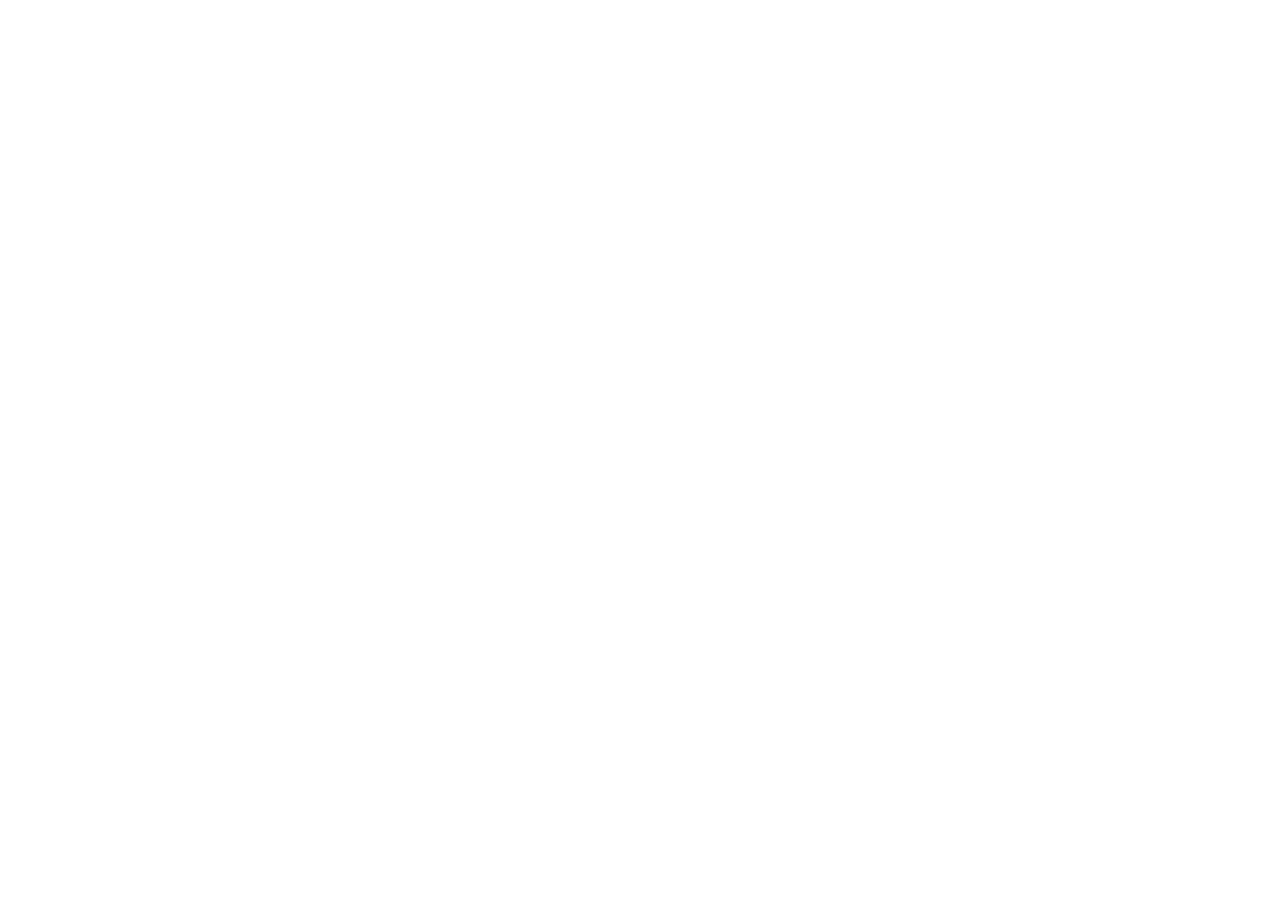
==== index.html @ a10c59a0 "added base files and folders" ====
<!doctype html>
<html lang="en">

<head>
  <title>Main Page</title>
  <!-- Required meta tags -->
  <meta charset="utf-8">
  <meta name="viewport" content="width=device-width, initial-scale=1, shrink-to-fit=no">

  <!-- Bootstrap CSS v5.2.1 -->
  <link href="https://cdn.jsdelivr.net/npm/bootstrap@5.2.1/dist/css/bootstrap.min.css" rel="stylesheet"
    integrity="sha384-iYQeCzEYFbKjA/T2uDLTpkwGzCiq6soy8tYaI1GyVh/UjpbCx/TYkiZhlZB6+fzT" crossorigin="anonymous">

</head>

<body>
  <header>
    <!-- place navbar here -->
  </header>
  <main>

  </main>
  <footer>
    <!-- place footer here -->
  </footer>
  <!-- Bootstrap JavaScript Libraries -->
  <script src="https://cdn.jsdelivr.net/npm/@popperjs/core@2.11.6/dist/umd/popper.min.js"
    integrity="sha384-oBqDVmMz9ATKxIep9tiCxS/Z9fNfEXiDAYTujMAeBAsjFuCZSmKbSSUnQlmh/jp3" crossorigin="anonymous">
  </script>

  <script src="https://cdn.jsdelivr.net/npm/bootstrap@5.2.1/dist/js/bootstrap.min.js"
    integrity="sha384-7VPbUDkoPSGFnVtYi0QogXtr74QeVeeIs99Qfg5YCF+TidwNdjvaKZX19NZ/e6oz" crossorigin="anonymous">
  </script>
</body>

</html>
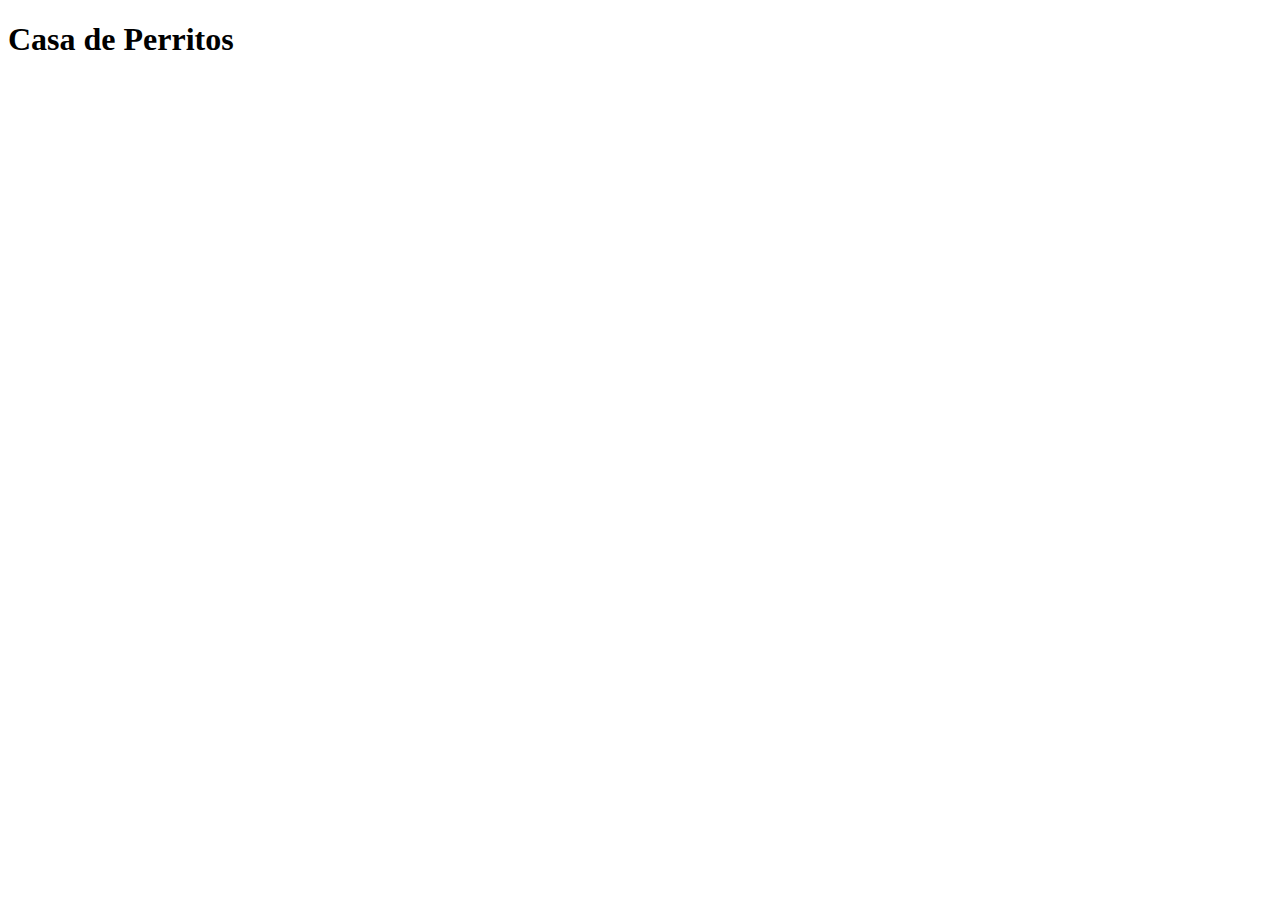
==== commit 01742d95: "added title" ====
--- a/index.html
+++ b/index.html
@@ -18,6 +18,7 @@
     <!-- place navbar here -->
   </header>
   <main>
+    <h1>Casa de Perritos</h1>
 
   </main>
   <footer>
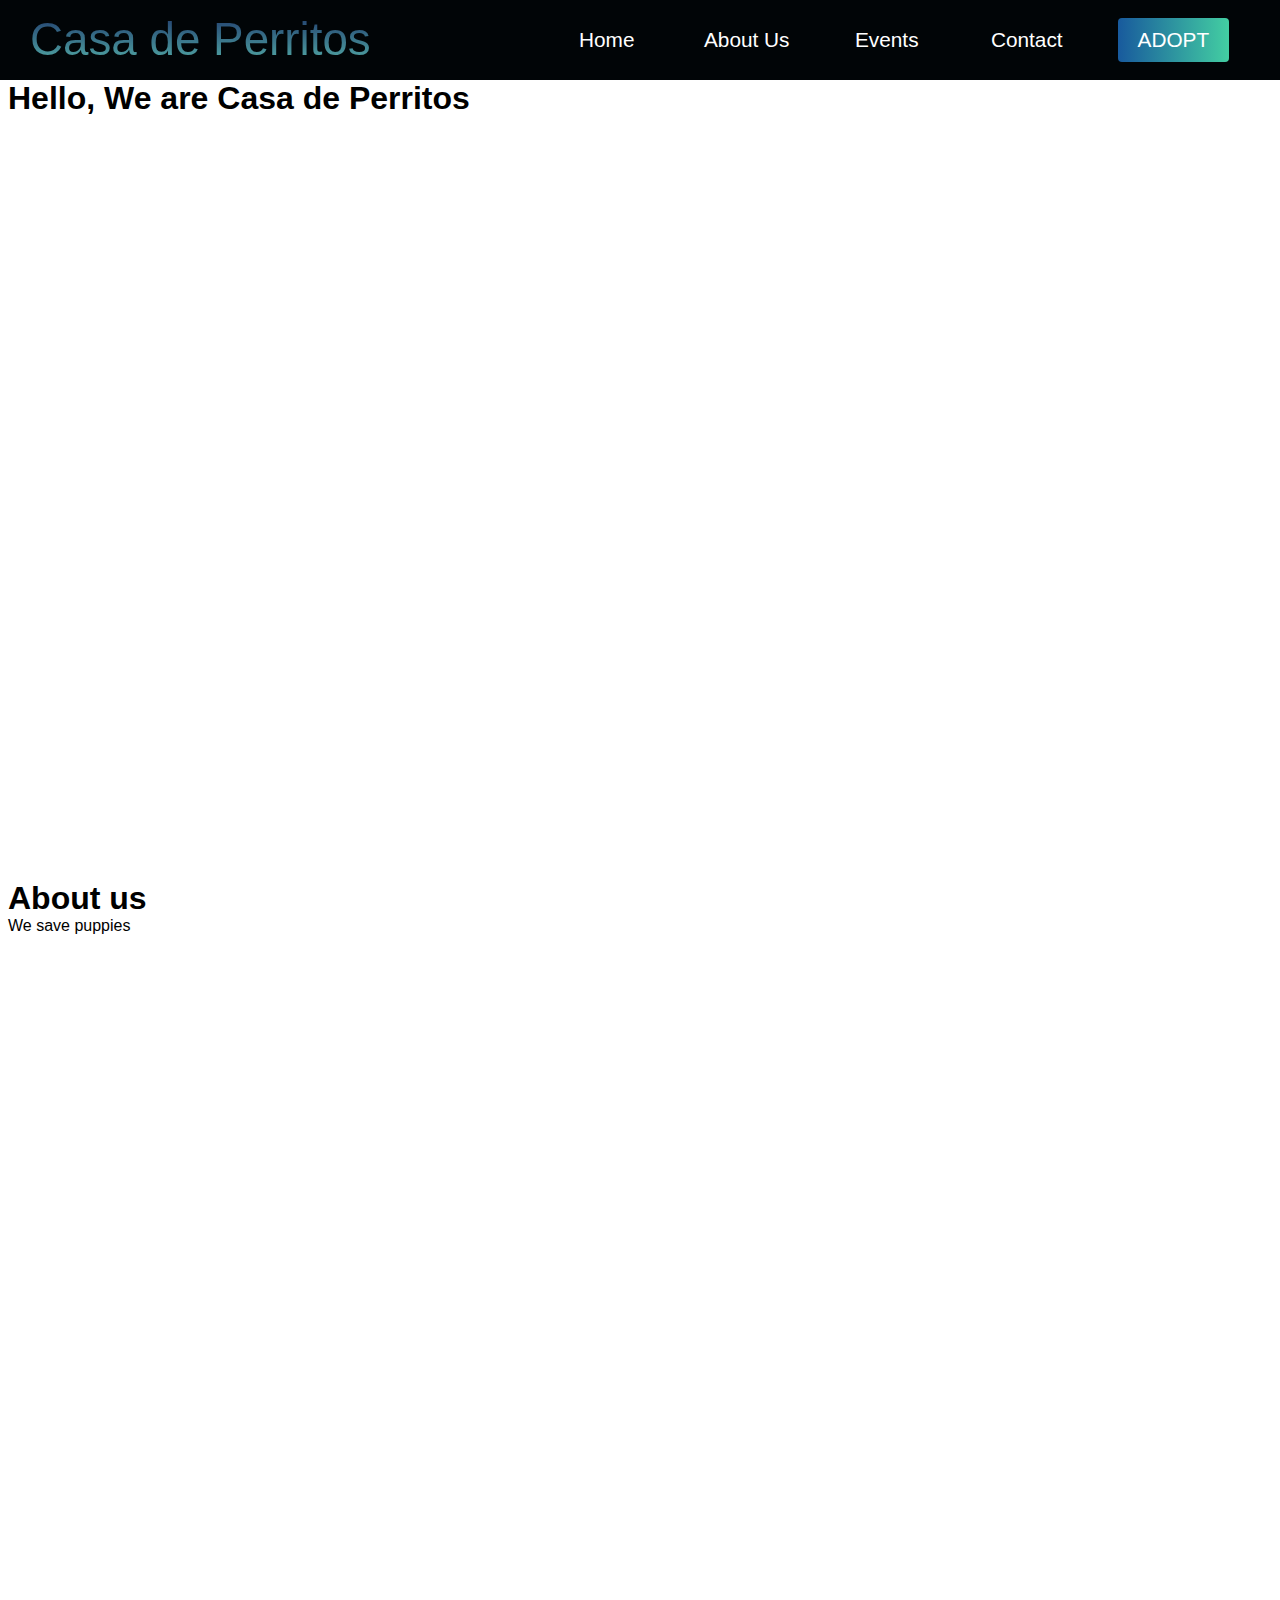
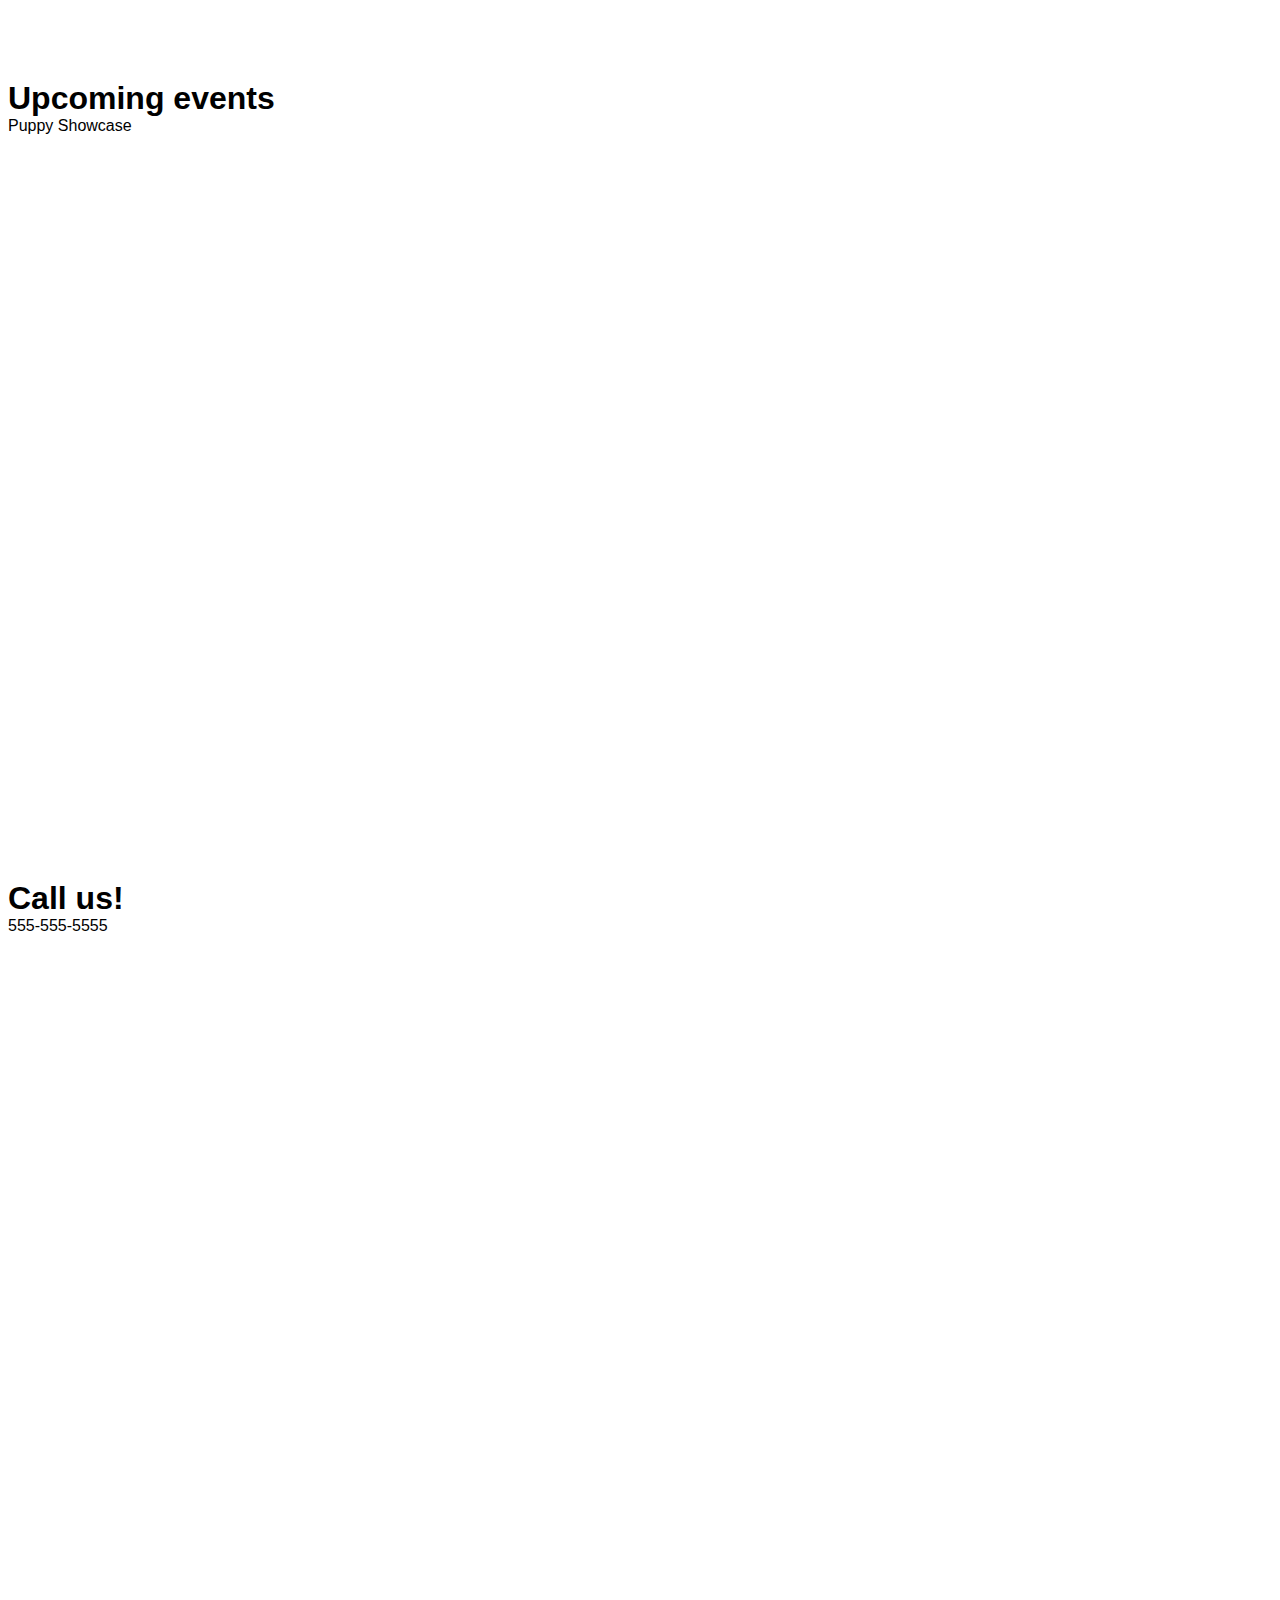
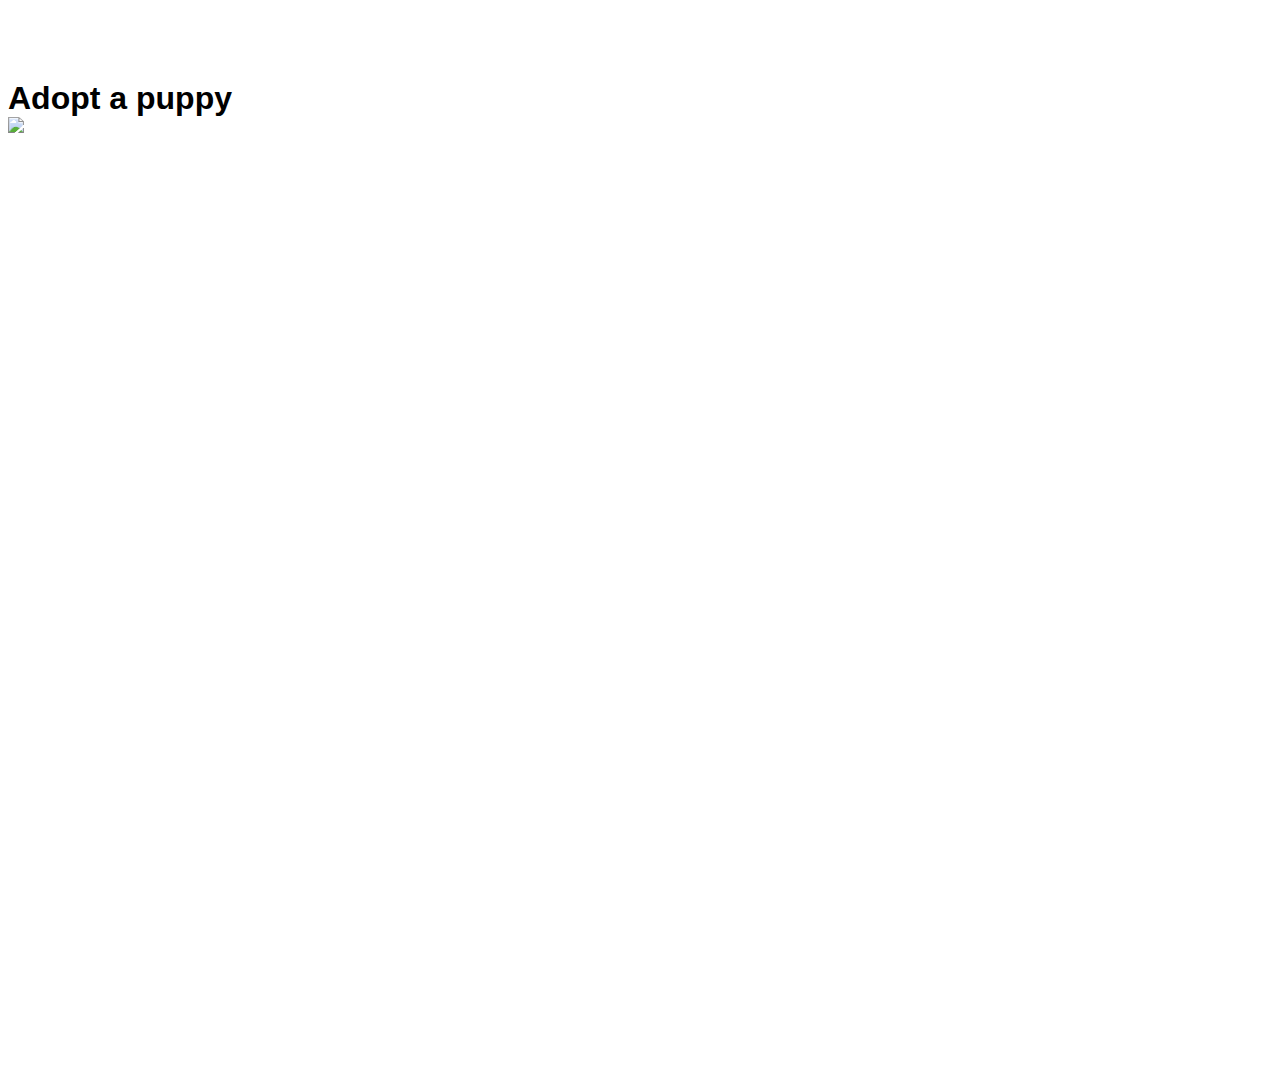
==== commit acecc9a0: "Base for website" ====
--- a/index.html
+++ b/index.html
@@ -2,36 +2,89 @@
 <html lang="en">
 
 <head>
-  <title>Main Page</title>
+  <title>Casa de Perritos</title>
   <!-- Required meta tags -->
   <meta charset="utf-8">
   <meta name="viewport" content="width=device-width, initial-scale=1, shrink-to-fit=no">
-
-  <!-- Bootstrap CSS v5.2.1 -->
+  <link rel="stylesheet" href="./css/index.css">
+  <!-- Bootstrap CSS v5.2.1 
   <link href="https://cdn.jsdelivr.net/npm/bootstrap@5.2.1/dist/css/bootstrap.min.css" rel="stylesheet"
     integrity="sha384-iYQeCzEYFbKjA/T2uDLTpkwGzCiq6soy8tYaI1GyVh/UjpbCx/TYkiZhlZB6+fzT" crossorigin="anonymous">
-
+    -->
 </head>
 
 <body>
-  <header>
-    <!-- place navbar here -->
-  </header>
+  <!-- Navbar -->
+  <nav class="navbar">
+    <div class="navbar-container">
+        <a href="#home" id="navbar-logo">Casa de Perritos</a>
+        <ul class="navbar-menu">
+            <li class="navbar-item">
+                <a href="#home" class="navbar-links" id="home-page">Home</a>
+            </li>
+            <li class="navbar-item">
+                <a href="#about" class="navbar-links" id="about-page">About Us</a>
+            </li>
+            <li class="navbar-item">
+                <a href="#events" class="navbar-links" id="events-page">Events</a>
+            </li>
+            <li class="navbar-item">
+              <a href="#contact" class="navbar-links" id="contact-page">Contact</a>
+            </li>
+            <li class="navbar-btn">
+                <a href="#adopt" class="button" id="adopt-page">ADOPT</a>
+            </li>
+        </ul>
+    </div>
+  </nav>
+  <!-- Navbar End -->
   <main>
-    <h1>Casa de Perritos</h1>
-
+      <!-- Home section -->
+      <div class="home" id="home">
+        <div class="home-container">
+            <h1 class="home-heading">Hello, We are <span>Casa de Perritos</span></h1>
+        </div>
+      </div>
+      <!-- About section -->
+      <div class="about" id="about">
+        <div class="about-container">
+            <h1 class="about-heading">About us</h1>
+            <p class="about-description">We save puppies</p>
+        </div>
+      </div>
+      <!-- Events section -->
+      <div class="events" id="events">
+        <div class="events-container">
+          <h1 class="about-heading">Upcoming events</h1>
+          <p class="about-description">Puppy Showcase</p>
+        </div>
+      </div>
+      <!-- Contact section -->
+      <div class="contact" id="contact">
+        <div class="contact-container">
+          <h1 class="about-heading">Call us!</h1>
+          <p class="about-description">555-555-5555</p>
+        </div>
+      </div>
+      <!-- Adopt section -->
+      <div class="adopt" id="adopt">
+        <div class="adopt-container">
+          <h1 class="about-heading">Adopt a puppy</h1>
+          <img src="https://www.thesprucepets.com/thmb/c87ds9hUAWMY1CnseyH-7oxRkOA=/2121x0/filters:no_upscale():strip_icc()/golden-retriever-puppy-in-grass-923135452-5c887d4146e0fb00013365ba.jpg" height="200px">
+        </div>
+      </div>
   </main>
   <footer>
     <!-- place footer here -->
   </footer>
-  <!-- Bootstrap JavaScript Libraries -->
+  <script src = "./js/index.js"></script>
+  <!-- Bootstrap JavaScript Libraries 
   <script src="https://cdn.jsdelivr.net/npm/@popperjs/core@2.11.6/dist/umd/popper.min.js"
     integrity="sha384-oBqDVmMz9ATKxIep9tiCxS/Z9fNfEXiDAYTujMAeBAsjFuCZSmKbSSUnQlmh/jp3" crossorigin="anonymous">
   </script>
 
   <script src="https://cdn.jsdelivr.net/npm/bootstrap@5.2.1/dist/js/bootstrap.min.js"
     integrity="sha384-7VPbUDkoPSGFnVtYi0QogXtr74QeVeeIs99Qfg5YCF+TidwNdjvaKZX19NZ/e6oz" crossorigin="anonymous">
-  </script>
+  </script> -->
 </body>
-
 </html>--- a/css/index.css
+++ b/css/index.css
@@ -0,0 +1,132 @@
+*{
+    box-sizing: border-box;
+    margin: 0 0em;
+    padding: 0;
+    font-family: 'Kumh Sans', sans-serif;
+    scroll-behavior: smooth;
+}
+
+/* NAVBAR */
+.navbar{
+    background: rgb(1, 5, 7);
+    height: 80px;
+    display: flex;
+    justify-content: center;
+    align-items: center;
+    font-size: 1.3em;
+    position: sticky;
+    top: 0;
+    z-index: 1000;
+}
+
+.navbar-container{
+    display: flex;
+    justify-content: space-between;
+    height: 80px;
+    z-index: 1;
+    width: 100%;
+    padding: 0 30px;
+}
+
+#navbar-logo{
+    background-color: #4484a4;
+    background-image: linear-gradient(to top, #63cfb9 0%, #121c5c 100%);
+    background-size: 100%;
+    -webkit-background-clip: text;
+    -moz-background-clip: text;
+    -webkit-text-fill-color: transparent;
+    -moz-text-fill-color: transparent;
+    display: flex;
+    align-items: center;
+    text-decoration: none;
+    font-size: 2.2em;
+    min-width: 350px;
+}
+
+.navbar-menu{
+    display: flex;
+    align-items: center;
+    list-style: none;
+}
+
+.navbar-item{
+    height: 80px;
+}
+
+.navbar-links{
+    color: white;
+    display: flex;
+    align-items: center;
+    justify-content: center;
+    width: 140px;
+    text-decoration: none;
+    height: 100%;
+    transition: all 0.2s ease;
+}
+
+.navbar-btn{
+    display: flex;
+    justify-content: center; 
+    align-items: center;
+    padding: 0 1em;
+    width: 100%;
+}
+
+.button{
+    display: flex;
+    justify-content: center;
+    align-items: center;
+    text-decoration: none;
+    padding: 10px 20px;
+    height: 100%;
+    width: 100%;
+    border: none;
+    outline: none;
+    border-radius: 4px;
+    /* gradient from gradientUI */
+    background: #43cea2;  /* fallback for old browsers */
+    background: -webkit-linear-gradient(to right, #185a9d, #43cea2);  /* Chrome 10-25, Safari 5.1-6 */
+    background: linear-gradient(to right, #185a9d, #43cea2); /* W3C, IE 10+/ Edge, Firefox 16+, Chrome 26+, Opera 12+, Safari 7+ */
+    color: white;
+    transition: all 0.3 ease;
+}
+
+.navbar-links:hover{
+    color: rgb(176, 26, 246);
+    transition: all 0.4s ease;
+}
+
+.highlight{
+    border-bottom: 4px solid rgb(132, 0, 255);
+}
+/* NAVBAR END */
+
+/* MAIN CONTENT */
+main{
+    margin: 0 .5em; 
+}
+
+.home-container{
+    min-height: 800px;
+}
+
+.about-container{
+    min-height: 800px;
+}
+
+.events-container{
+    min-height: 800px;
+}
+
+.contact-container{
+    min-height: 800px;
+}
+
+.adopt-container{
+    min-height: 1000px;
+}
+/* MAIN CONTENT END*/
+
+/* FOOTER */
+
+/* FOOTER END*/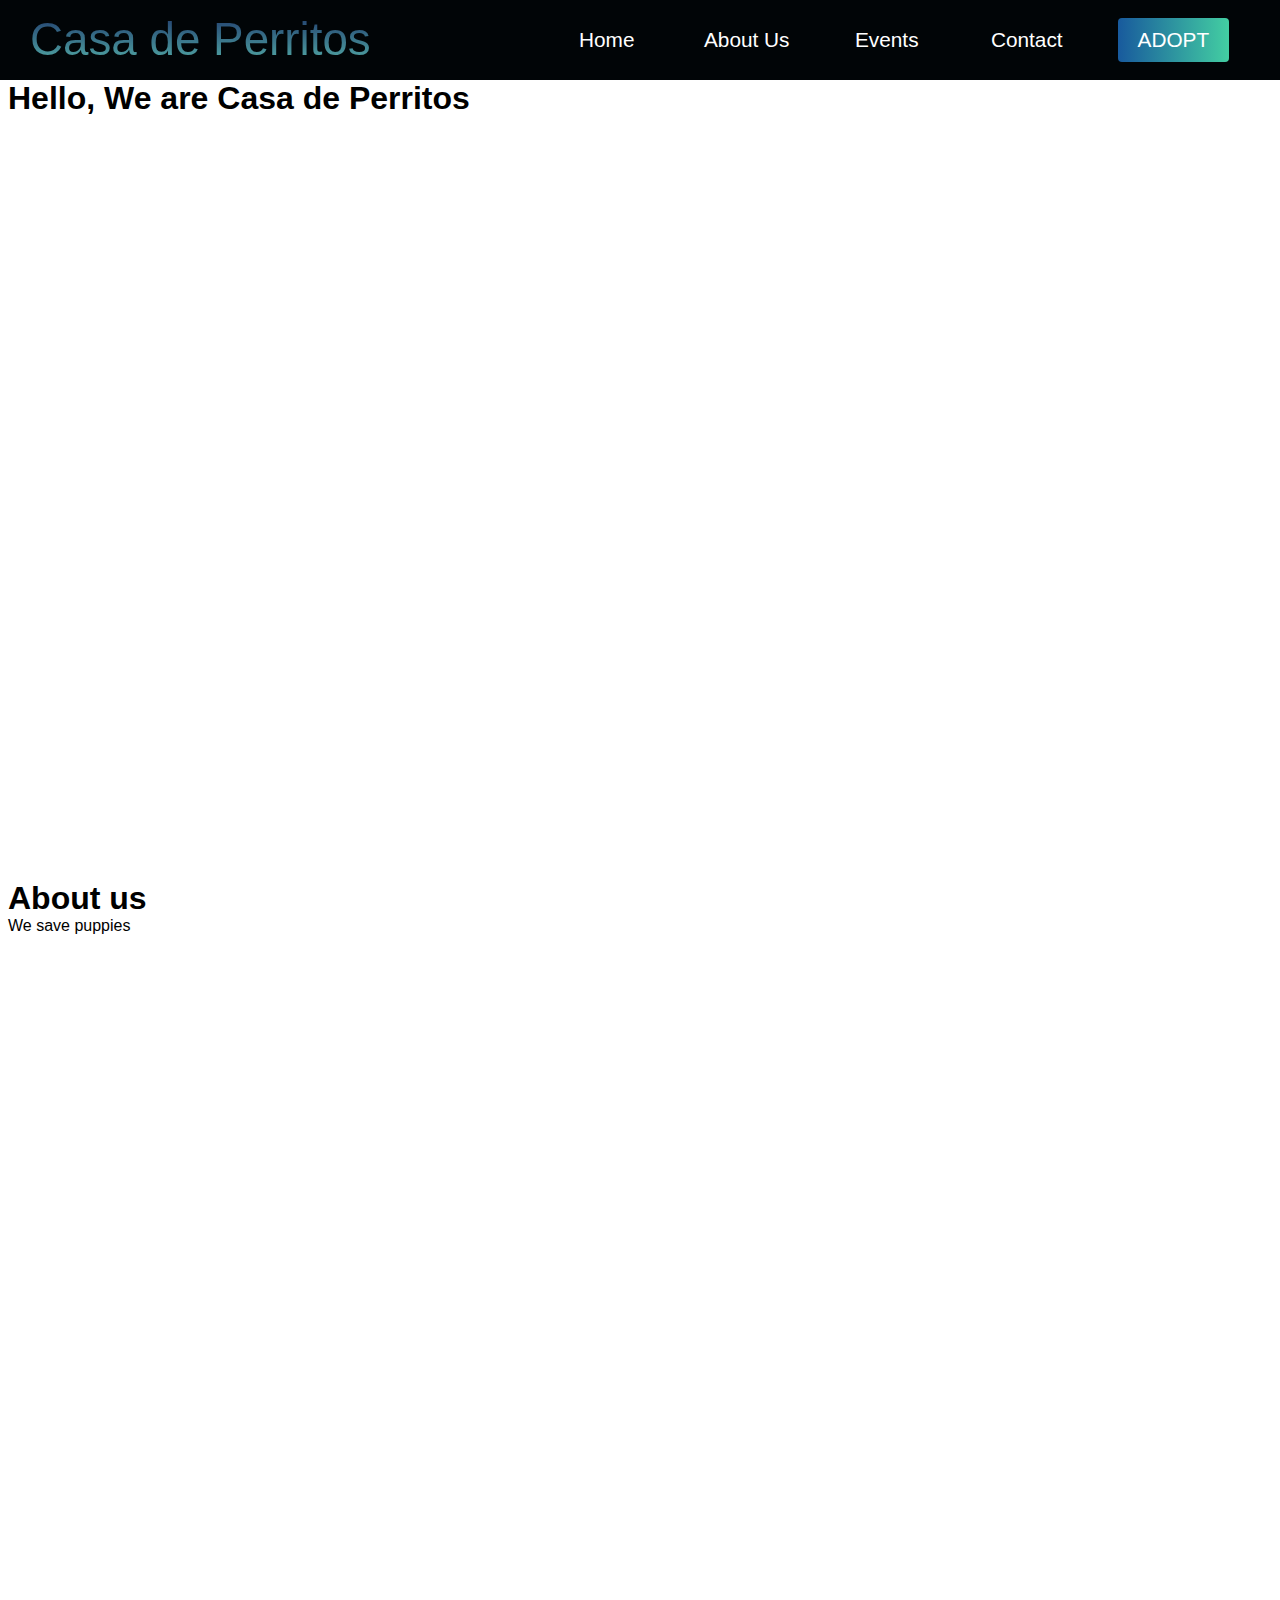
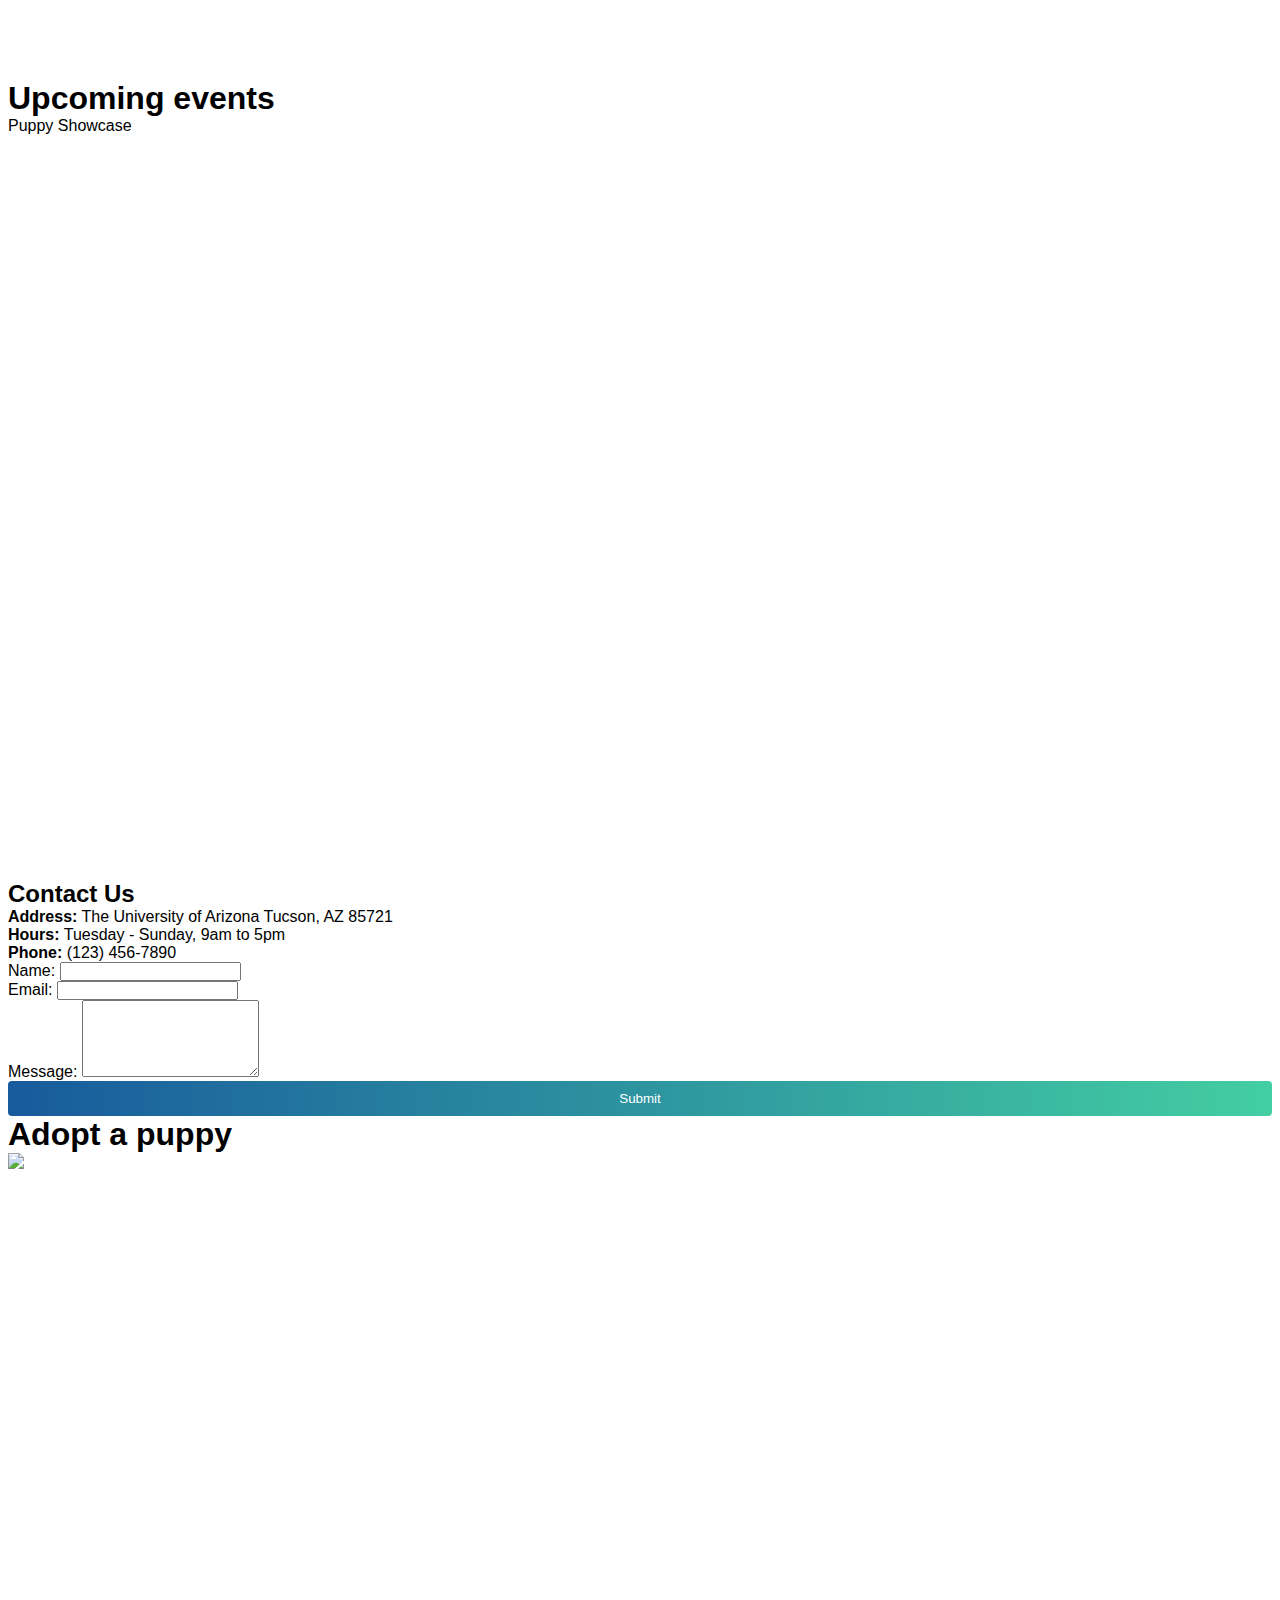
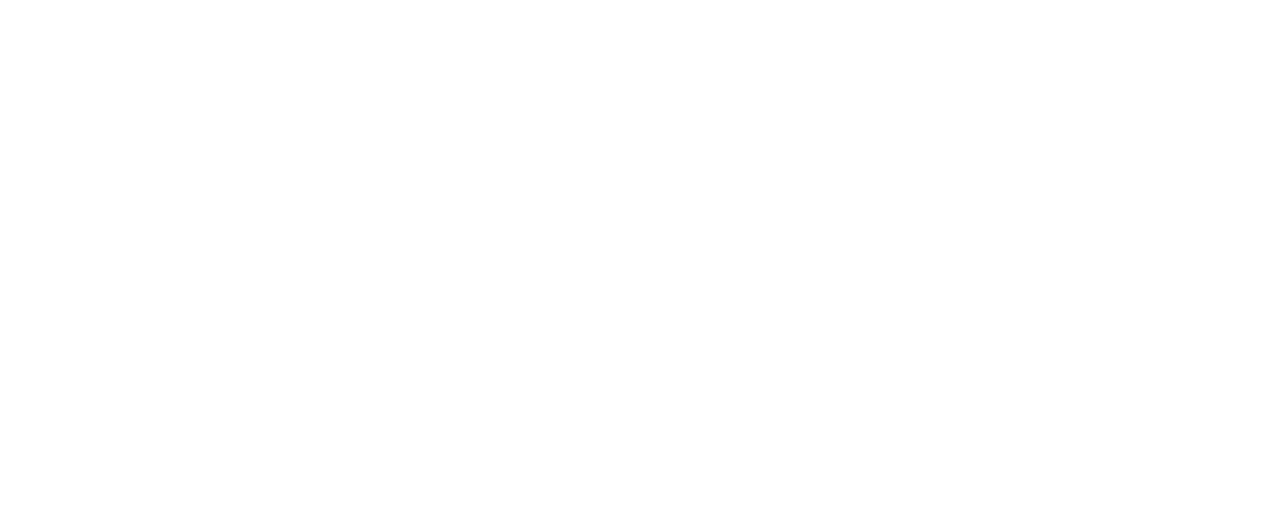
==== commit 851a76a9: "contact form made with js and php" ====
--- a/index.html
+++ b/index.html
@@ -7,10 +7,10 @@
   <meta charset="utf-8">
   <meta name="viewport" content="width=device-width, initial-scale=1, shrink-to-fit=no">
   <link rel="stylesheet" href="./css/index.css">
-  <!-- Bootstrap CSS v5.2.1 
+  <!-- Bootstrap CSS v5.2.1  -->
   <link href="https://cdn.jsdelivr.net/npm/bootstrap@5.2.1/dist/css/bootstrap.min.css" rel="stylesheet"
     integrity="sha384-iYQeCzEYFbKjA/T2uDLTpkwGzCiq6soy8tYaI1GyVh/UjpbCx/TYkiZhlZB6+fzT" crossorigin="anonymous">
-    -->
+   
 </head>
 
 <body>
@@ -60,12 +60,33 @@
         </div>
       </div>
       <!-- Contact section -->
-      <div class="contact" id="contact">
-        <div class="contact-container">
-          <h1 class="about-heading">Call us!</h1>
-          <p class="about-description">555-555-5555</p>
+        <div class="contact container mt-5" id="contact">
+          <div class="row">
+            <div class="col-md-6">
+              <h2>Contact Us</h2>
+              <p><strong>Address:</strong> The University of Arizona Tucson, AZ 85721</p> 
+              <p><strong>Hours:</strong> Tuesday - Sunday, 9am to 5pm</p>
+              <p><strong>Phone:</strong> (123) 456-7890</p>
+            </div>
+            <div class="col-md-6">
+              <form action="" method="POST" id="contact-form">
+                <div class="form-group">
+                  <label for="name">Name:</label>
+                  <input type="text" class="form-control" id="name" name="name" required>
+                </div>
+                <div class="form-group">
+                  <label for="email">Email:</label>
+                  <input type="email" class="form-control" id="email" name="email" required>
+                </div>
+                <div class="form-group">
+                  <label for="message">Message:</label>
+                  <textarea class="form-control" id="message" name="message" rows="5" required></textarea>
+                </div>
+                <button type="submit" class="btn btn-primary button mt-3">Submit</button>
+              </form>
+            </div>
+          </div>
         </div>
-      </div>
       <!-- Adopt section -->
       <div class="adopt" id="adopt">
         <div class="adopt-container">
@@ -78,13 +99,13 @@
     <!-- place footer here -->
   </footer>
   <script src = "./js/index.js"></script>
-  <!-- Bootstrap JavaScript Libraries 
+  <!-- Bootstrap JavaScript Libraries  -->
   <script src="https://cdn.jsdelivr.net/npm/@popperjs/core@2.11.6/dist/umd/popper.min.js"
     integrity="sha384-oBqDVmMz9ATKxIep9tiCxS/Z9fNfEXiDAYTujMAeBAsjFuCZSmKbSSUnQlmh/jp3" crossorigin="anonymous">
   </script>
 
   <script src="https://cdn.jsdelivr.net/npm/bootstrap@5.2.1/dist/js/bootstrap.min.js"
     integrity="sha384-7VPbUDkoPSGFnVtYi0QogXtr74QeVeeIs99Qfg5YCF+TidwNdjvaKZX19NZ/e6oz" crossorigin="anonymous">
-  </script> -->
+  </script>
 </body>
 </html>